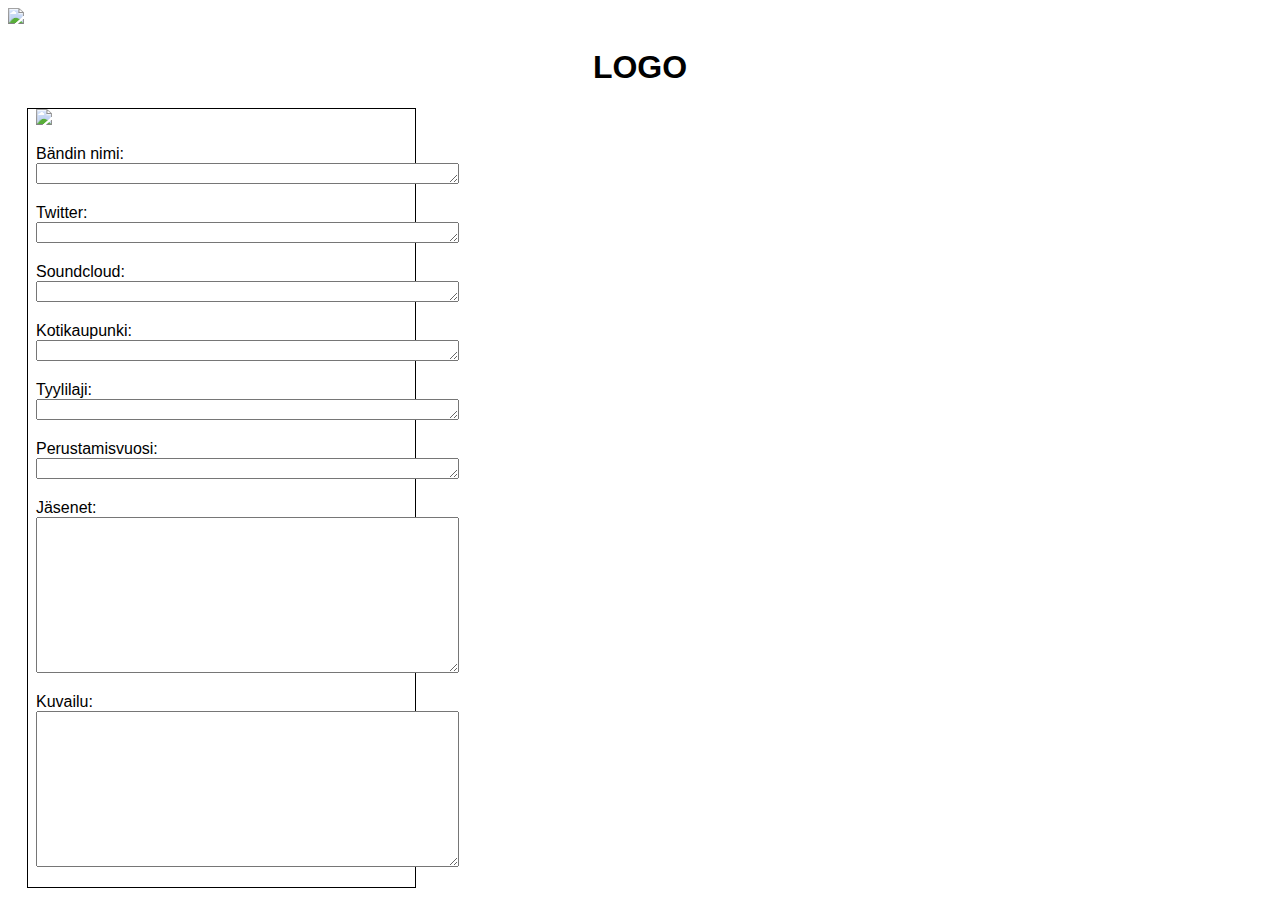
==== lisays.html @ ab76e088 "Lisäsin bändin lisäys osion" ====
<!DOCTYPE html>
<html>
<head>
<meta charset="UTF-8">
<title>Bambimusiikki</title>
<link rel="stylesheet" type="text/css" href="ui.css" />
</head>

<body>

  <header><img src="tyhja.png"><h1>LOGO</h1></header>

  <section class="middle_section">
    <img src="profiili.png">
    <p>
        <label>Bändin nimi:</label>
        <textarea rows="1" cols="50"></textarea>
    </p>
    
    <p>
        <label>Twitter: </label>
        <textarea rows="1" cols="50"></textarea>
    </p>
    
    <p>
        <label>Soundcloud: </label>
        <textarea rows="1" cols="50"></textarea>
    </p>
    <p>
        <label>Kotikaupunki: </label>
        <textarea rows="1" cols="50"></textarea>
    </p>
    
    <p>
        <label>Tyylilaji: </label>
        <textarea rows="1" cols="50"></textarea>
    </p>
    
    <p>
        <label>Perustamisvuosi: </label>
        <textarea rows="1" cols="50"></textarea>
    </p>
    
    <p>
        <label>Jäsenet: </label>
        <textarea rows="10" cols="50"></textarea>
    </p>
    
    <p>
        <label>Kuvailu: </label>
        <textarea rows="10" cols="50"></textarea>
    </p>
    
  </section>

</body>

</html>
---- ui.css ----
body {
  margin: 5;
  font-family: Verdana, Helvetica, Arial, sans-serif;

}

section {
  float: left;
  margin: 0 1.5%;
  width: 30%;
}

div {
  border: thin solid black;
  padding-left: 0.5em;
}

.middle_section{
  float:left;
  border: thin solid black;
  padding-left: 0.5em;
}

.right_section {
  float: left;
}

.left_section {
  float:left;
  border: thin solid black;
}

h1 {
  text-align: center;
}
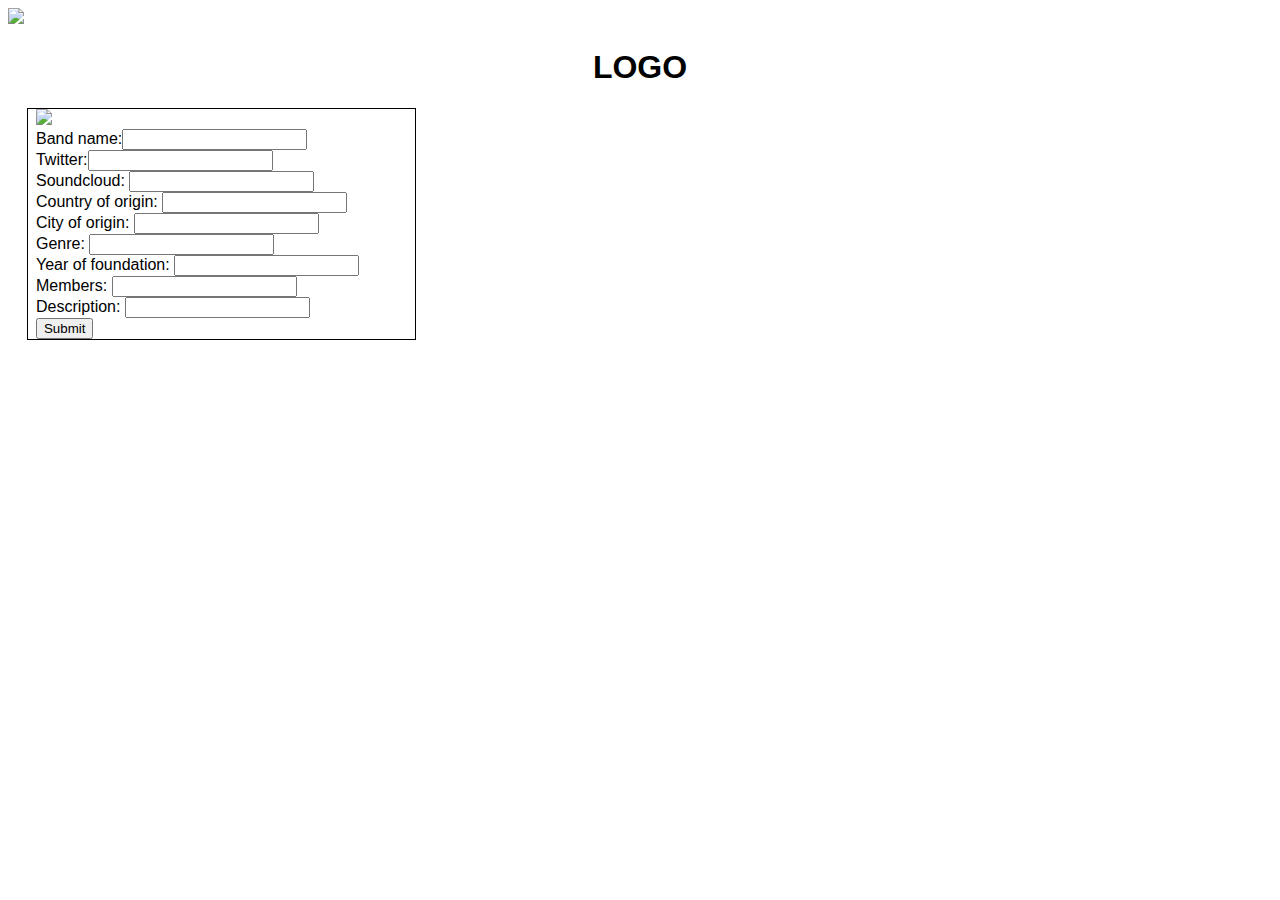
==== commit 52a8bae4: "Päiviteltiin asioita" ====
--- a/lisays.html
+++ b/lisays.html
@@ -12,45 +12,21 @@
 
   <section class="middle_section">
     <img src="profiili.png">
-    <p>
-        <label>Bändin nimi:</label>
-        <textarea rows="1" cols="50"></textarea>
-    </p>
-    
-    <p>
-        <label>Twitter: </label>
-        <textarea rows="1" cols="50"></textarea>
-    </p>
-    
-    <p>
-        <label>Soundcloud: </label>
-        <textarea rows="1" cols="50"></textarea>
-    </p>
-    <p>
-        <label>Kotikaupunki: </label>
-        <textarea rows="1" cols="50"></textarea>
-    </p>
-    
-    <p>
-        <label>Tyylilaji: </label>
-        <textarea rows="1" cols="50"></textarea>
-    </p>
-    
-    <p>
-        <label>Perustamisvuosi: </label>
-        <textarea rows="1" cols="50"></textarea>
-    </p>
-    
-    <p>
-        <label>Jäsenet: </label>
-        <textarea rows="10" cols="50"></textarea>
-    </p>
-    
-    <p>
-        <label>Kuvailu: </label>
-        <textarea rows="10" cols="50"></textarea>
-    </p>
-    
+        <form>
+          <label>Band name:</label><input type="text" name="artist"><br>
+          <label>Twitter:</label><input type="text" name="twitter"><br>
+          <label>Soundcloud: </label><input type="text" name="soundcloud"><br>
+          <label>Country of origin: </label><input type="text" name="country"><br>
+          <label>City of origin: </label><input type="text" name="city"><br>
+          <label>Genre: </label><input type="text" name="genre"><br>
+          <label>Year of foundation: </label><input type="text" name="found"><br>
+          <label>Members: </label><input type="text" name="members"><br>
+          <label>Description: </label><input type="text" name="description"><br>
+
+          <input type="submit" value="Submit">
+        </form>
+
+
   </section>
 
 </body>
